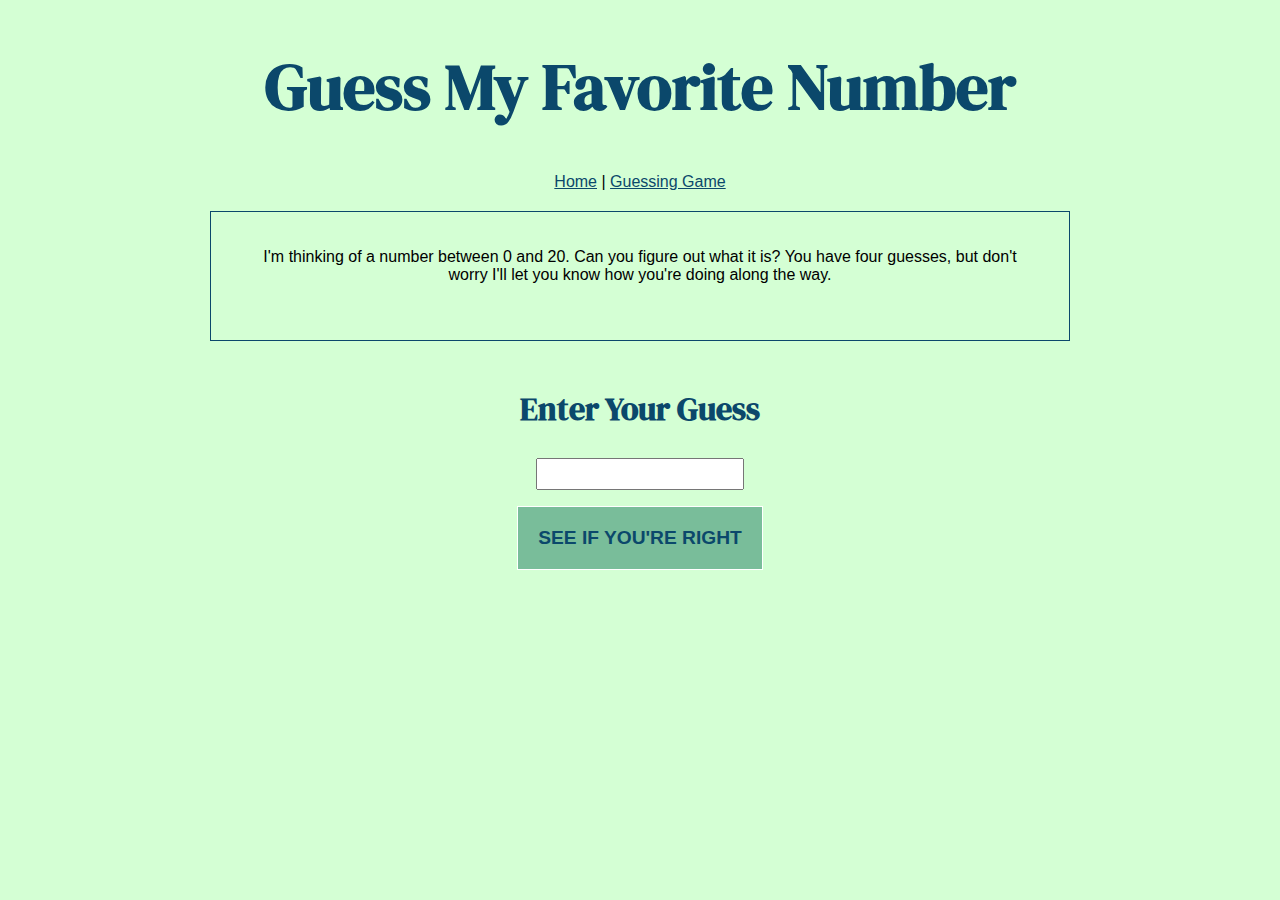
==== guessing.html @ 39774d33 "added files and initial design" ====
<!DOCTYPE html>
<html lang="en">
<head>
    <meta charset="UTF-8">
    <meta name="viewport" content="width=device-width, initial-scale=1.0">
    <meta http-equiv="X-UA-Compatible" content="ie=edge">
    <title>Guess the Number!</title>
    <link rel="stylesheet" type="text/css" href="./src/guessing.css">
    <link rel="stylesheet" type="text/css" href="./src/main.css">
    <link href="https://fonts.googleapis.com/css?family=DM+Serif+Display&display=swap" rel="stylesheet">

</head>
<body>
    <header>
        <h1>Guess My Favorite Number</h1>
        <nav>
            <a href="./">Home</a> | 
            <a href="guessing.html">Guessing Game</a>
        </nav>
    </header>

    <main>
        <section class="rules-section">
            <p>I'm thinking of a number between 0 and 20. Can you figure out what 
                it is? You have four guesses, but don't worry I'll let you know how you're doing along the way.
            </p>
        </section>

        <section class="guess-section">
            <h2>Enter Your Guess</h2>
            <p>
                <input type="number" min="0" max="20" id="user-guess">
            </p>
            <button id="check-answer">See If You're Right</button>
        </section>

        <section>

        </section>

    </main>
    
</body>
</html>
---- src/guessing.css ----
#user-guess {
    width: 200px;
    font-size: 1.4em;
}

.guess-section {
    text-align: center;
}

.rules-section {
    width: 60%;
    margin: 0 auto;
    text-align: center;
    border: 1px solid #0B486B;
}
---- src/main.css ----
body {
    background: #d4ffd4;
    font-family: Arial, Helvetica, sans-serif;
}

h1, h2 {
    font-family: 'DM Serif Display', serif;
    color: #0B486B;
}

h1 {
    font-size: 4em;
}

h2 {
    font-size: 2em;
}

a {
    color: #0B486B;
}

header {
    text-align: center;
    margin: 20px 0;
}

section {
    padding: 20px 50px 40px 50px;
}

ul {
    list-style-position: inside;
}


.gray {
    background: white;
}

.image-one {
    width: 20%;
    height: 20%;
    float: left;
    border: 1px solid lightgrey;
    margin: 0 30px 10px 0;
    vertical-align: center;
}

.image-two {
    width: 30%;
    height: 30%;
    float: right;
    border: 1px solid lightgrey;
    margin: 0 0 10px 30px;
}

.image-three {
    width: 30%;
    height: 30%;
    float: left;
    border: 1px solid lightgrey;
    margin: 0 30px 10px 0;
}

button {
    background: #79BD9A;
    border: 1px solid white;
    font-size: 1.2em;
    padding: 20px;
    text-transform: uppercase;
    font-weight: bold;
    color: #0B486B;
}

button :hover {
    color: white;
}

.quiz-section {
    text-align: center;
    margin-bottom: 20px;
}

#results {
    border: 1px solid #0B486B;
    padding: 20px;
    width: 50%;
    margin: 20px auto;
}

.good-score {
    color: green;
}

.bad-score {
    color: red;
}

.middle-score {
    color: darkgoldenrod;
}

.hidden {
    display: none;
}

footer {
    background: #0B486B;
    padding: 20px;
    color: white;
    text-align: center;
    font-size: .8em;
}
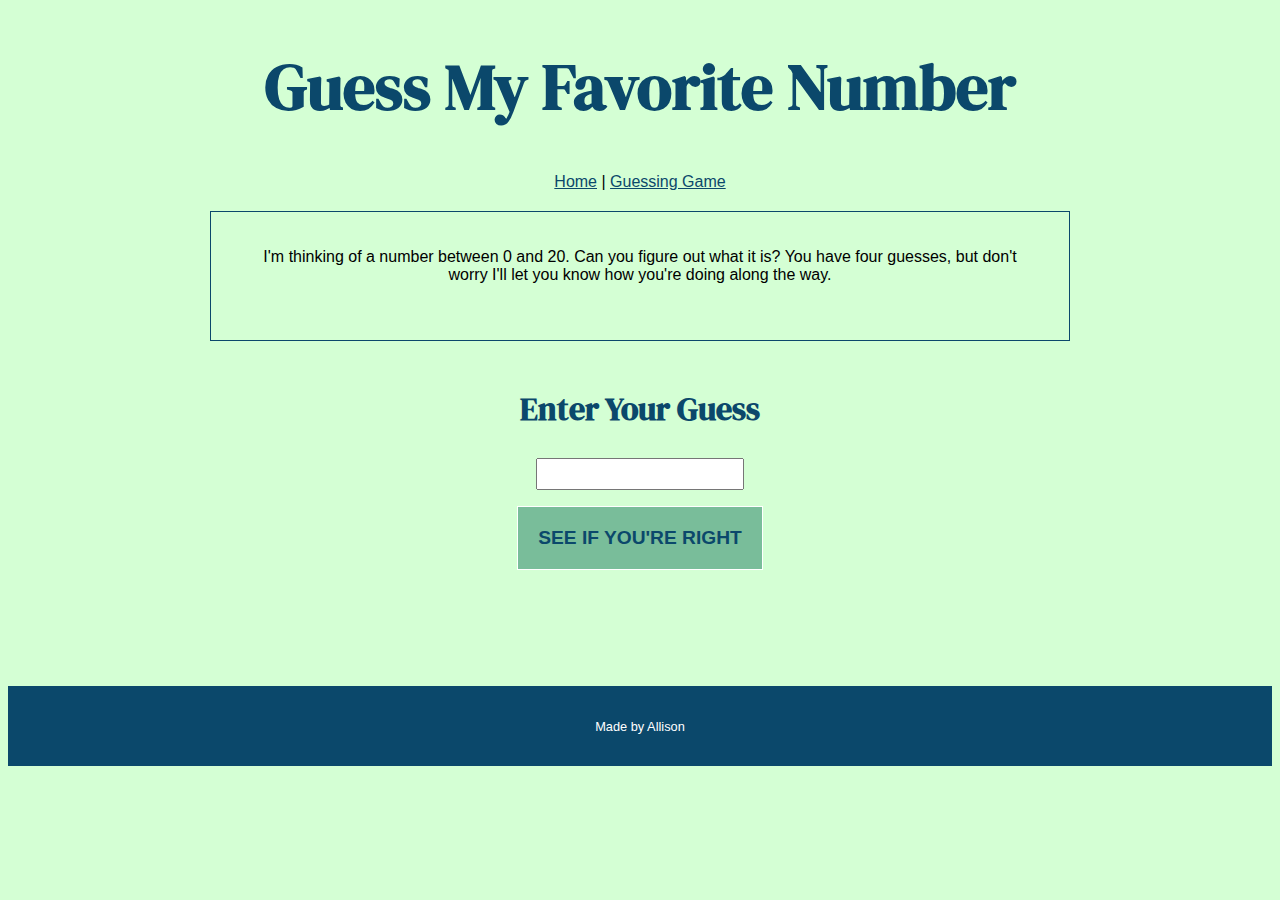
==== commit dc703a26: "got function working" ====
--- a/guessing.html
+++ b/guessing.html
@@ -29,16 +29,22 @@
         <section class="guess-section">
             <h2>Enter Your Guess</h2>
             <p>
-                <input type="number" min="0" max="20" id="user-guess">
+                <input type="number" id="user-guess">
             </p>
             <button id="check-answer">See If You're Right</button>
         </section>
 
-        <section>
-
+        <section class="results-section">
+            <p id="guess-response"></p>
+            <p id="guesses-left"></p>
         </section>
 
     </main>
+
+    <footer>
+            <p>Made by Allison</p>
+    </footer>
     
+    <script src="./src/numberGame.js" type="module"></script>
 </body>
 </html>--- a/src/main.css
+++ b/src/main.css
@@ -33,36 +33,6 @@
     list-style-position: inside;
 }
 
-
-.gray {
-    background: white;
-}
-
-.image-one {
-    width: 20%;
-    height: 20%;
-    float: left;
-    border: 1px solid lightgrey;
-    margin: 0 30px 10px 0;
-    vertical-align: center;
-}
-
-.image-two {
-    width: 30%;
-    height: 30%;
-    float: right;
-    border: 1px solid lightgrey;
-    margin: 0 0 10px 30px;
-}
-
-.image-three {
-    width: 30%;
-    height: 30%;
-    float: left;
-    border: 1px solid lightgrey;
-    margin: 0 30px 10px 0;
-}
-
 button {
     background: #79BD9A;
     border: 1px solid white;
@@ -77,33 +47,7 @@
     color: white;
 }
 
-.quiz-section {
-    text-align: center;
-    margin-bottom: 20px;
-}
 
-#results {
-    border: 1px solid #0B486B;
-    padding: 20px;
-    width: 50%;
-    margin: 20px auto;
-}
-
-.good-score {
-    color: green;
-}
-
-.bad-score {
-    color: red;
-}
-
-.middle-score {
-    color: darkgoldenrod;
-}
-
-.hidden {
-    display: none;
-}
 
 footer {
     background: #0B486B;
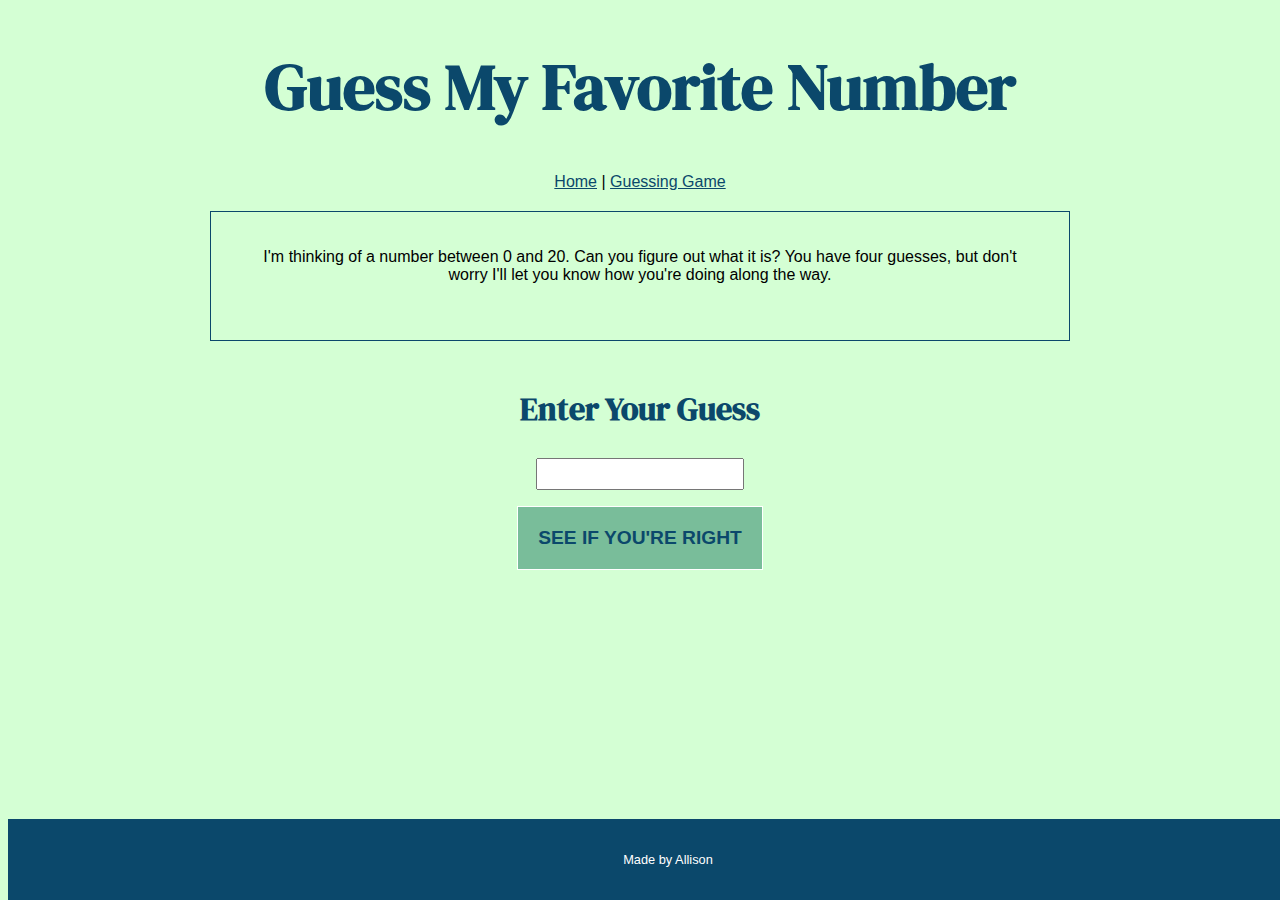
==== commit d2a1a590: "got js working totally plus more formatting" ====
--- a/guessing.html
+++ b/guessing.html
@@ -34,7 +34,7 @@
             <button id="check-answer">See If You're Right</button>
         </section>
 
-        <section class="results-section">
+        <section id = "results-section" class="hidden">
             <p id="guess-response"></p>
             <p id="guesses-left"></p>
         </section>
--- a/src/guessing.css
+++ b/src/guessing.css
@@ -7,9 +7,23 @@
     text-align: center;
 }
 
-.rules-section {
+.rules-section, #results-section {
     width: 60%;
     margin: 0 auto;
     text-align: center;
     border: 1px solid #0B486B;
+}
+
+#results-section {
+    margin-bottom: 30px;
+}
+
+.hidden {
+    display: none;
+}
+
+footer {
+    position: fixed;
+    width: 100%;
+    bottom: 0;
 }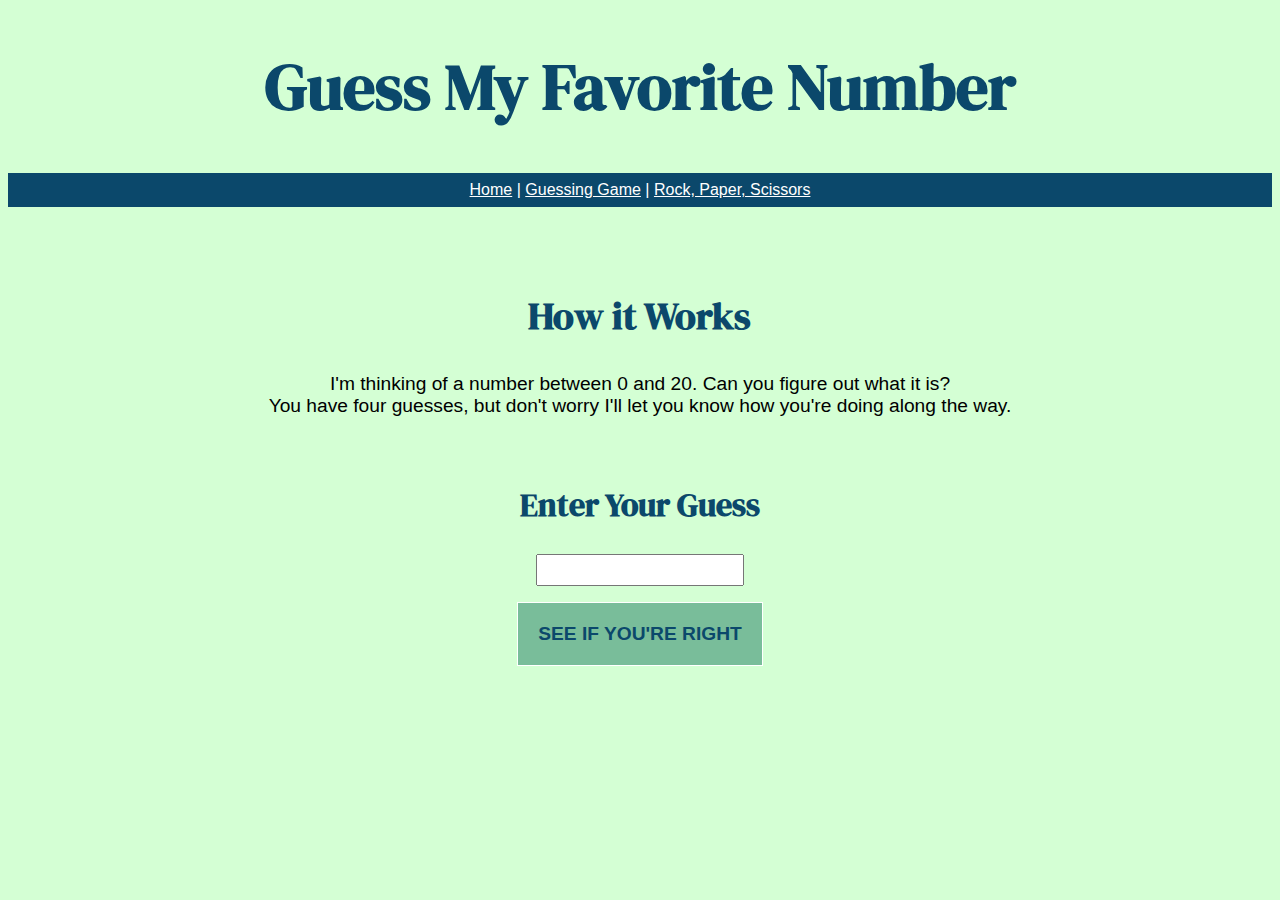
==== commit 04649f25: "Merge pull request #3 from allisonbusse/rock-paper-scissors" ====
--- a/guessing.html
+++ b/guessing.html
@@ -15,14 +15,18 @@
         <h1>Guess My Favorite Number</h1>
         <nav>
             <a href="./">Home</a> | 
-            <a href="guessing.html">Guessing Game</a>
-        </nav>
+            <a href="guessing.html">Guessing Game</a> |    
+            <a href="rps-game.html">Rock, Paper, Scissors</a>
+            </nav>
     </header>
 
     <main>
         <section class="rules-section">
-            <p>I'm thinking of a number between 0 and 20. Can you figure out what 
-                it is? You have four guesses, but don't worry I'll let you know how you're doing along the way.
+            <h2>How it Works</h2>
+            <p>
+                I'm thinking of a number between 0 and 20. Can you figure out what it is? 
+            <br>
+                You have four guesses, but don't worry I'll let you know how you're doing along the way.
             </p>
         </section>
 
@@ -35,15 +39,12 @@
         </section>
 
         <section id = "results-section" class="hidden">
+            <h2>Did You Get It?</h2>
             <p id="guess-response"></p>
             <p id="guesses-left"></p>
         </section>
 
     </main>
-
-    <footer>
-            <p>Made by Allison</p>
-    </footer>
     
     <script src="./src/numberGame.js" type="module"></script>
 </body>
--- a/src/guessing.css
+++ b/src/guessing.css
@@ -1,6 +1,10 @@
 #user-guess {
     width: 200px;
     font-size: 1.4em;
+}
+
+section {
+    padding: 10px;
 }
 
 .guess-section {
@@ -11,19 +15,18 @@
     width: 60%;
     margin: 0 auto;
     text-align: center;
-    border: 1px solid #0B486B;
+    font-size: 1.2em;
 }
 
 #results-section {
-    margin-bottom: 30px;
+    border: 1px solid #0B486B;
+    margin: 30px auto;
+}
+
+#guesses-left, #guess-response {
+    font-weight: bold;
 }
 
 .hidden {
     display: none;
 }
-
-footer {
-    position: fixed;
-    width: 100%;
-    bottom: 0;
-}--- a/src/main.css
+++ b/src/main.css
@@ -3,7 +3,7 @@
     font-family: Arial, Helvetica, sans-serif;
 }
 
-h1, h2 {
+h1, h2, h3 {
     font-family: 'DM Serif Display', serif;
     color: #0B486B;
 }
@@ -25,9 +25,17 @@
     margin: 20px 0;
 }
 
-section {
-    padding: 20px 50px 40px 50px;
+nav {
+    background: #0B486B;
+    padding: 8px 0;
+    color: white;
+    margin-bottom: 40px;
 }
+
+nav a {
+    color: white;
+}
+
 
 ul {
     list-style-position: inside;
